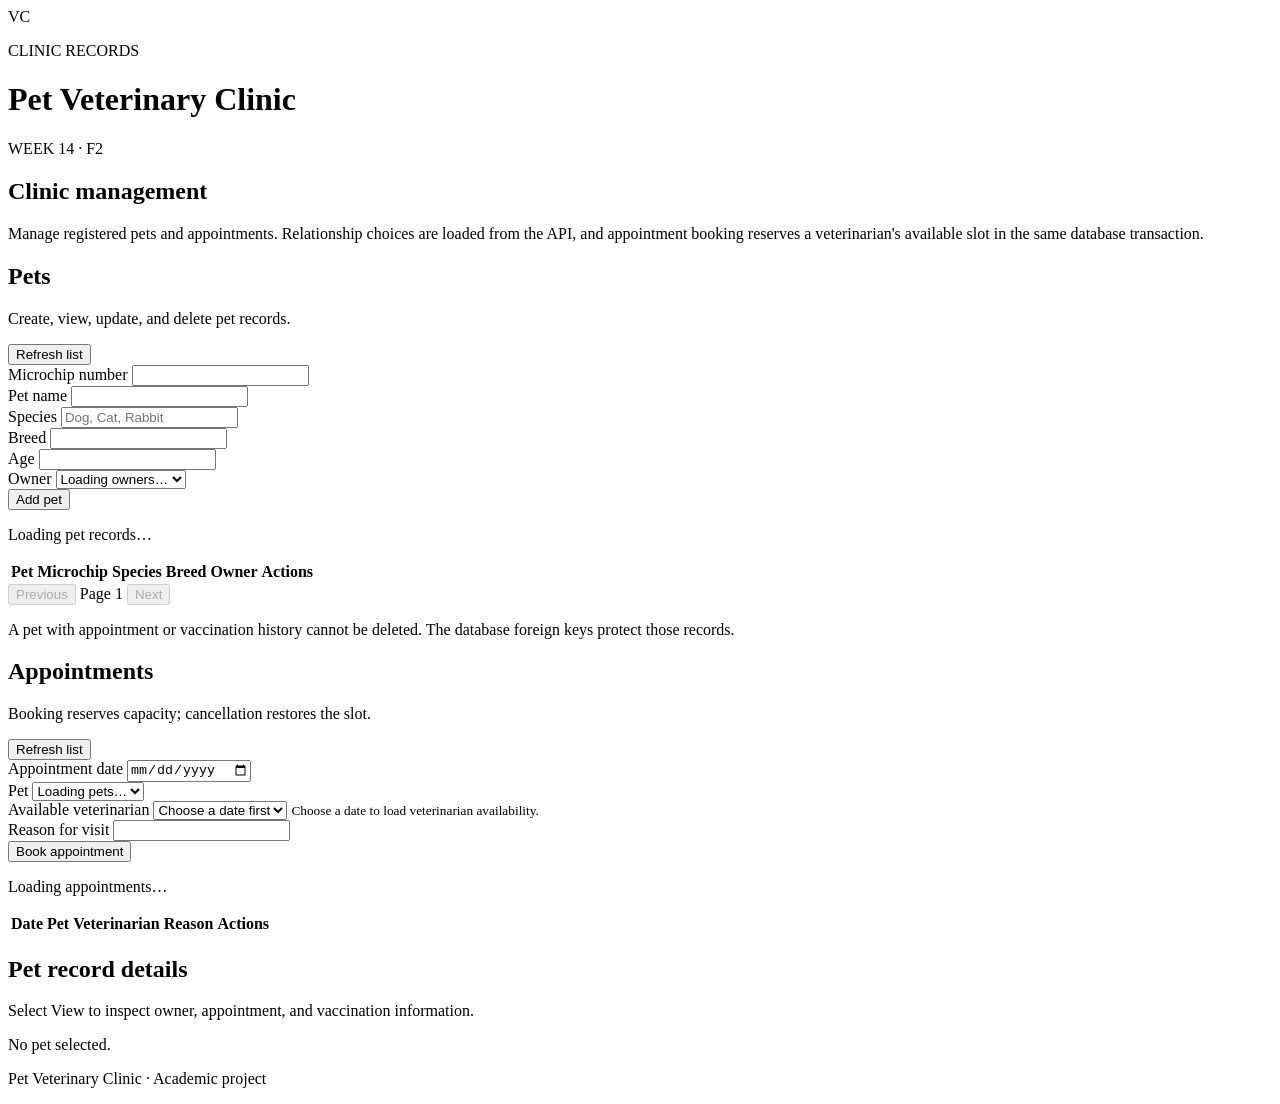
==== target/classes/static/index.html @ c37faf41 "Add files via upload" ====
<!doctype html>
<html lang="en">
<head>
  <meta charset="utf-8">
  <meta name="viewport" content="width=device-width, initial-scale=1">
  <title>Pet Veterinary Clinic</title>
  <link rel="stylesheet" href="/css/styles.css">
  <script src="/js/app.js" defer></script>
</head>
<body>
  <header class="topbar">
    <div class="brand-mark" aria-hidden="true">VC</div>
    <div>
      <p class="eyebrow">CLINIC RECORDS</p>
      <h1>Pet Veterinary Clinic</h1>
    </div>
  </header>

  <main class="layout">
    <section class="intro">
      <p class="eyebrow">WEEK 14 · F2</p>
      <h2>Clinic management</h2>
      <p>Manage registered pets and appointments. Relationship choices are loaded from the API, and appointment booking reserves a veterinarian's available slot in the same database transaction.</p>
    </section>

    <section class="panel" aria-labelledby="pets-heading">
      <div class="panel-heading">
        <div>
          <h2 id="pets-heading">Pets</h2>
          <p class="muted">Create, view, update, and delete pet records.</p>
        </div>
        <button id="refresh-pets" class="button button-secondary" type="button">Refresh list</button>
      </div>

      <form id="pet-form" class="form-grid" novalidate>
        <div class="field">
          <label for="pet-microchip">Microchip number</label>
          <input id="pet-microchip" name="microchipNumber" maxlength="50" required autocomplete="off">
          <small class="field-error" data-error-for="microchipNumber" role="alert"></small>
        </div>
        <div class="field">
          <label for="pet-name">Pet name</label>
          <input id="pet-name" name="name" maxlength="100" required>
          <small class="field-error" data-error-for="name" role="alert"></small>
        </div>
        <div class="field">
          <label for="pet-species">Species</label>
          <input id="pet-species" name="species" maxlength="50" placeholder="Dog, Cat, Rabbit" required>
          <small class="field-error" data-error-for="species" role="alert"></small>
        </div>
        <div class="field">
          <label for="pet-breed">Breed</label>
          <input id="pet-breed" name="breed" maxlength="100" required>
          <small class="field-error" data-error-for="breed" role="alert"></small>
        </div>
        <div class="field">
          <label for="pet-age">Age</label>
          <input id="pet-age" name="age" type="number" min="0" step="1" required>
          <small class="field-error" data-error-for="age" role="alert"></small>
        </div>
        <div class="field">
          <label for="pet-owner">Owner</label>
          <select id="pet-owner" name="ownerId" required>
            <option value="">Loading owners…</option>
          </select>
          <small class="field-error" data-error-for="ownerId" role="alert"></small>
        </div>
        <div class="form-actions">
          <button id="pet-submit" class="button" type="submit">Add pet</button>
          <button id="pet-cancel" class="button button-secondary" type="button" hidden>Cancel edit</button>
          <span id="pet-form-status" class="form-status" role="status" aria-live="polite"></span>
        </div>
      </form>

      <p id="pet-list-status" class="status" role="status" aria-live="polite">Loading pet records…</p>
      <div class="table-wrap">
        <table>
          <thead><tr><th>Pet</th><th>Microchip</th><th>Species</th><th>Breed</th><th>Owner</th><th>Actions</th></tr></thead>
          <tbody id="pet-rows"></tbody>
        </table>
      </div>
      <div class="pagination">
        <button id="previous-button" class="button button-secondary" type="button" disabled>Previous</button>
        <span id="page-label" class="muted">Page 1</span>
        <button id="next-button" class="button button-secondary" type="button" disabled>Next</button>
      </div>
      <p class="hint">A pet with appointment or vaccination history cannot be deleted. The database foreign keys protect those records.</p>
    </section>

    <section class="panel" aria-labelledby="appointments-heading">
      <div class="panel-heading">
        <div>
          <h2 id="appointments-heading">Appointments</h2>
          <p class="muted">Booking reserves capacity; cancellation restores the slot.</p>
        </div>
        <button id="refresh-appointments" class="button button-secondary" type="button">Refresh list</button>
      </div>

      <form id="appointment-form" class="form-grid" novalidate>
        <div class="field">
          <label for="appointment-date">Appointment date</label>
          <input id="appointment-date" name="appointmentDate" type="date" required>
          <small class="field-error" data-error-for="appointmentDate" role="alert"></small>
        </div>
        <div class="field">
          <label for="appointment-pet">Pet</label>
          <select id="appointment-pet" name="petId" required><option value="">Loading pets…</option></select>
          <small class="field-error" data-error-for="petId" role="alert"></small>
        </div>
        <div class="field">
          <label for="appointment-vet">Available veterinarian</label>
          <select id="appointment-vet" name="vetId" required><option value="">Choose a date first</option></select>
          <small class="field-error" data-error-for="vetId" role="alert"></small>
          <small id="availability-hint" class="hint">Choose a date to load veterinarian availability.</small>
        </div>
        <div class="field field-wide">
          <label for="appointment-reason">Reason for visit</label>
          <input id="appointment-reason" name="reasonForVisit" maxlength="255" required>
          <small class="field-error" data-error-for="reasonForVisit" role="alert"></small>
        </div>
        <div class="form-actions">
          <button id="appointment-submit" class="button" type="submit">Book appointment</button>
          <button id="appointment-cancel" class="button button-secondary" type="button" hidden>Cancel edit</button>
          <span id="appointment-form-status" class="form-status" role="status" aria-live="polite"></span>
        </div>
      </form>

      <p id="appointment-list-status" class="status" role="status" aria-live="polite">Loading appointments…</p>
      <div class="table-wrap">
        <table>
          <thead><tr><th>Date</th><th>Pet</th><th>Veterinarian</th><th>Reason</th><th>Actions</th></tr></thead>
          <tbody id="appointment-rows"></tbody>
        </table>
      </div>
    </section>

    <section class="panel detail-panel" aria-labelledby="detail-heading">
      <div class="panel-heading">
        <div>
          <h2 id="detail-heading">Pet record details</h2>
          <p class="muted">Select View to inspect owner, appointment, and vaccination information.</p>
        </div>
      </div>
      <p id="detail-status" class="status" role="status" aria-live="polite">No pet selected.</p>
      <div id="pet-detail" class="detail-content" hidden></div>
    </section>
  </main>
  <footer><p>Pet Veterinary Clinic · Academic project</p></footer>
</body>
</html>
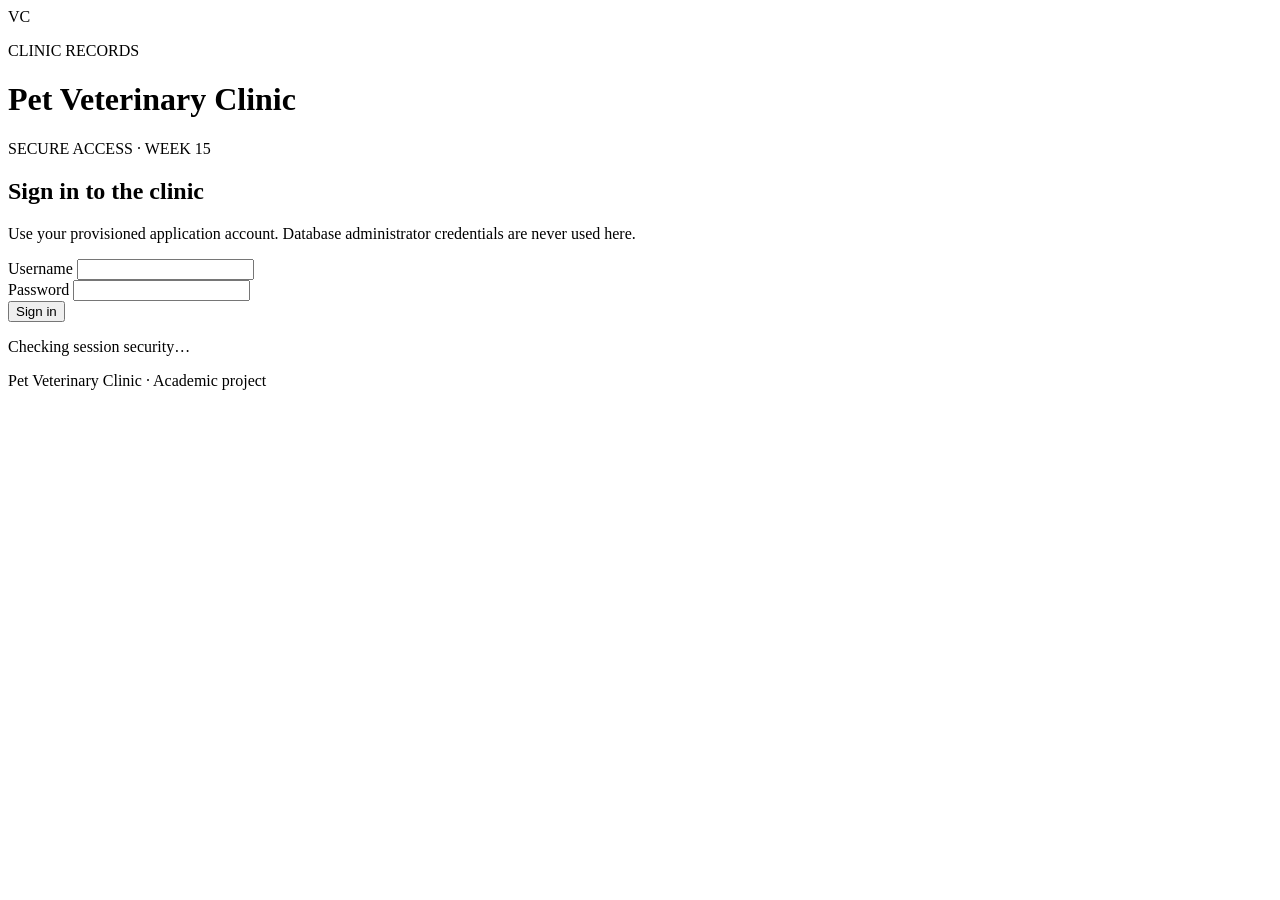
==== commit 484a960d: "Add files via upload" ====
--- a/target/classes/static/index.html
+++ b/target/classes/static/index.html
@@ -16,11 +16,43 @@
     </div>
   </header>
 
-  <main class="layout">
+  <section class="auth-panel" aria-labelledby="auth-heading">
+    <div id="login-view">
+      <div class="auth-heading">
+        <div>
+          <p class="eyebrow">SECURE ACCESS · WEEK 15</p>
+          <h2 id="auth-heading">Sign in to the clinic</h2>
+          <p class="muted">Use your provisioned application account. Database administrator credentials are never used here.</p>
+        </div>
+      </div>
+      <form id="login-form" class="login-form">
+        <div class="field">
+          <label for="login-username">Username</label>
+          <input id="login-username" name="username" autocomplete="username" required maxlength="60">
+        </div>
+        <div class="field">
+          <label for="login-password">Password</label>
+          <input id="login-password" name="password" type="password" autocomplete="current-password" required>
+        </div>
+        <button id="login-button" class="button" type="submit">Sign in</button>
+      </form>
+    </div>
+    <div id="session-view" class="session-view" hidden>
+      <div>
+        <p class="eyebrow">AUTHENTICATED SESSION</p>
+        <p id="current-user-label" class="current-user-label"></p>
+        <p id="role-note" class="muted"></p>
+      </div>
+      <button id="logout-button" class="button button-secondary" type="button">Sign out</button>
+    </div>
+    <p id="auth-status" class="form-status" role="status" aria-live="polite">Checking session security…</p>
+  </section>
+
+  <main id="clinic-content" class="layout" hidden>
     <section class="intro">
-      <p class="eyebrow">WEEK 14 · F2</p>
+      <p class="eyebrow">WEEK 15 · F3</p>
       <h2>Clinic management</h2>
-      <p>Manage registered pets and appointments. Relationship choices are loaded from the API, and appointment booking reserves a veterinarian's available slot in the same database transaction.</p>
+      <p>Access is controlled by your application role. Managers can change records; Readers can view clinic information. The API enforces these permissions even when a request is sent directly.</p>
     </section>
 
     <section class="panel" aria-labelledby="pets-heading">
